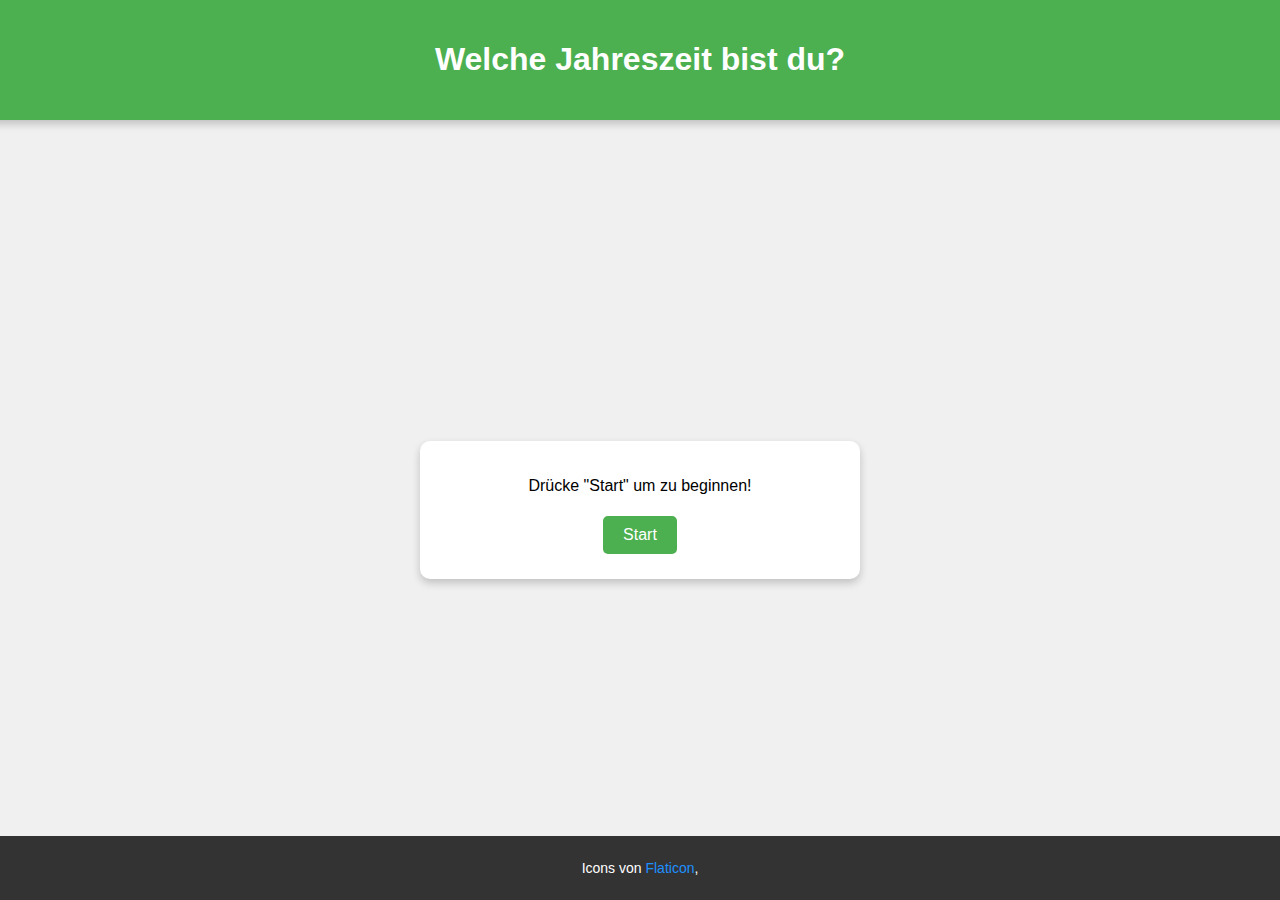
==== Umfrage/Jahreszeiten/index.html @ fca7a7a9 "ömbn" ====
<!DOCTYPE html>
<html lang="de">
<head>
    <meta charset="UTF-8">
    <meta name="viewport" content="width=device-width, initial-scale=1.0">
    <title>Welche Jahreszeit bist du?</title>
    <link rel="stylesheet" href="styles.css">
</head>
<body>
    <header>
        <h1>Welche Jahreszeit bist du?</h1>
    </header>

    <main>
        <div id="survey-container">
            <div id="question-container">
                <p id="question">Drücke "Start" um zu beginnen!</p>
                <div id="button-container">
                    <button id="start-button">Start</button>
                    <button id="yes-button" class="hidden">Ja</button>
                    <button id="no-button" class="hidden">Nein</button>
                </div>
            </div>

            <div id="result-container" class="hidden">
                <h2>Du bist: <span id="result"></span></h2>
                <img id="season-icon" src="" alt="Saison-Icon">
            </div>
        </div>
    </main>

    <footer>
        <p>
            Icons von <a href="https://www.flaticon.com/" target="_blank" rel="noopener noreferrer">Flaticon</a>, 
        </p>
    </footer>

    <script src="script.js"></script>
    <script src="https://cdnjs.cloudflare.com/ajax/libs/canvas-confetti/1.4.0/confetti.browser.min.js"></script>
</body>
</html>
---- Umfrage/Jahreszeiten/styles.css ----
body {
    font-family: Arial, sans-serif;
    background-color: #f0f0f0;
    display: flex;
    flex-direction: column;
    justify-content: center;
    align-items: center;
    min-height: 100vh;
    margin: 0;
    text-align: center;
}

header {
    background-color: #4CAF50;
    color: white;
    padding: 20px;
    width: 100%;
    text-align: center;
    box-shadow: 0 4px 8px rgba(0, 0, 0, 0.2);
}

main {
    flex: 1;
    display: flex;
    justify-content: center;
    align-items: center;
    width: 100%;
}

#survey-container {
    background: white;
    border-radius: 10px;
    box-shadow: 0 4px 8px rgba(0, 0, 0, 0.2);
    padding: 20px;
    max-width: 400px;
    width: 100%;
}

#button-container button {
    background-color: #4CAF50;
    color: white;
    border: none;
    padding: 10px 20px;
    margin: 5px;
    border-radius: 5px;
    cursor: pointer;
    font-size: 16px;
    transition: background-color 0.3s;
}

#button-container button:hover {
    background-color: #45a049;
}

.hidden {
    display: none;
}

#result-container {
    margin-top: 20px;
}

#result {
    font-size: 24px;
    font-weight: bold;
    color: #333;
}

#season-icon {
    width: 100px;
    margin-top: 20px;
}

footer {
    background-color: #333;
    color: white;
    padding: 10px;
    width: 100%;
    text-align: center;
    font-size: 14px;
    position: fixed;
    bottom: 0;
}

footer a {
    color: #1e90ff;
    text-decoration: none;
}

footer a:hover {
    text-decoration: underline;
}
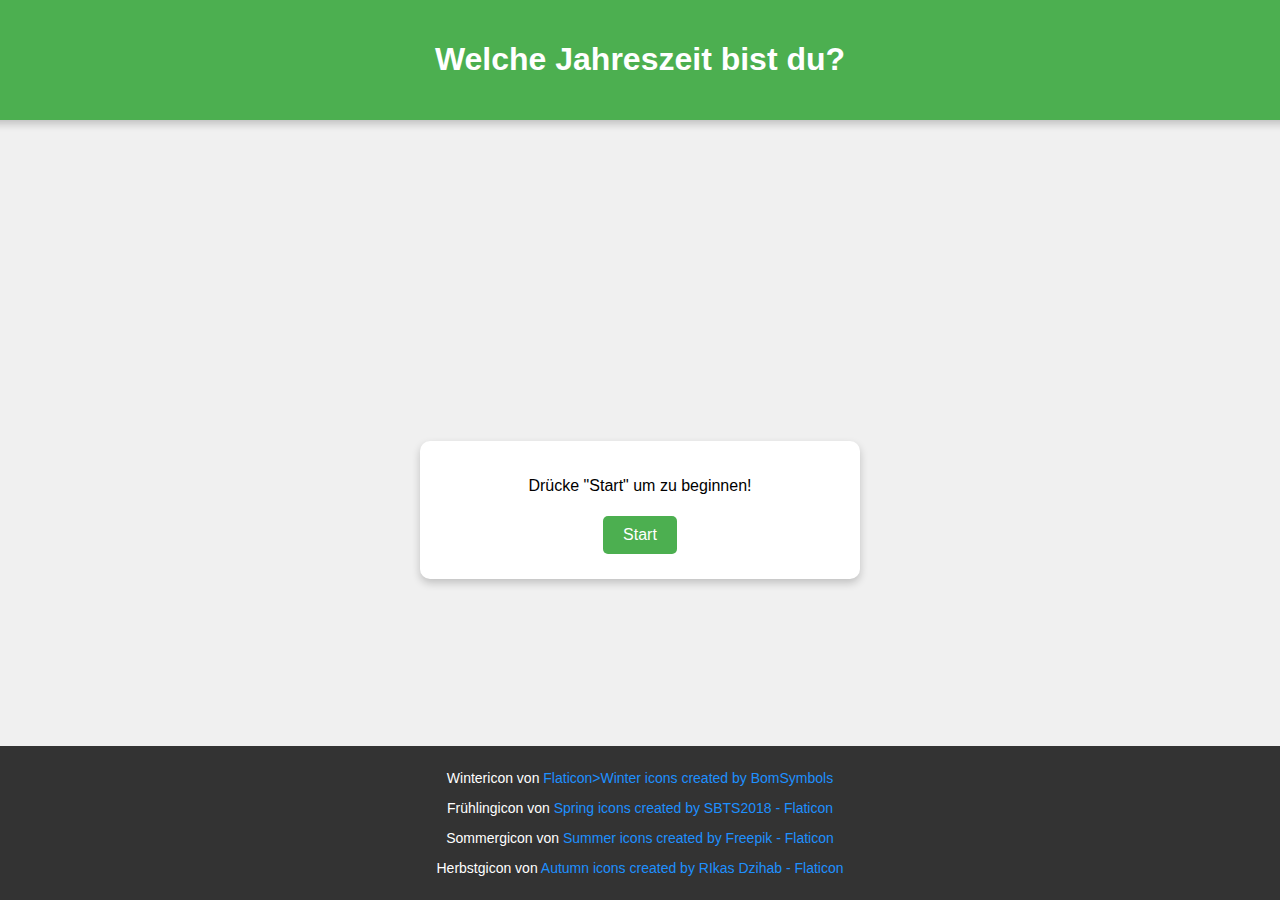
==== commit 8a6129f9: "änderung" ====
--- a/Umfrage/Jahreszeiten/index.html
+++ b/Umfrage/Jahreszeiten/index.html
@@ -31,8 +31,17 @@
 
     <footer>
         <p>
-            Icons von <a href="https://www.flaticon.com/" target="_blank" rel="noopener noreferrer">Flaticon</a>, 
-        </p>
+            Wintericon von <a href="https://www.flaticon.com/free-icons/winter" title="winter icons"< target="_blank" rel="noopener noreferrer">Flaticon>Winter icons created by BomSymbols </a>
+         </p>
+        <p>
+            Frühlingicon von <a href=<a href="https://www.flaticon.com/free-icons/spring" title="spring icons">Spring icons created by SBTS2018 - Flaticon</a>
+         </p>
+        <p>
+            Sommergicon von <a href="https://www.flaticon.com/free-icons/summer" title="summer icons">Summer icons created by Freepik - Flaticon</a>
+         </p>
+        <p>
+            Herbstgicon von <a href="https://www.flaticon.com/free-icons/autumn" title="autumn icons">Autumn icons created by RIkas Dzihab - Flaticon</a> </a>
+         </p>
     </footer>
 
     <script src="script.js"></script>
